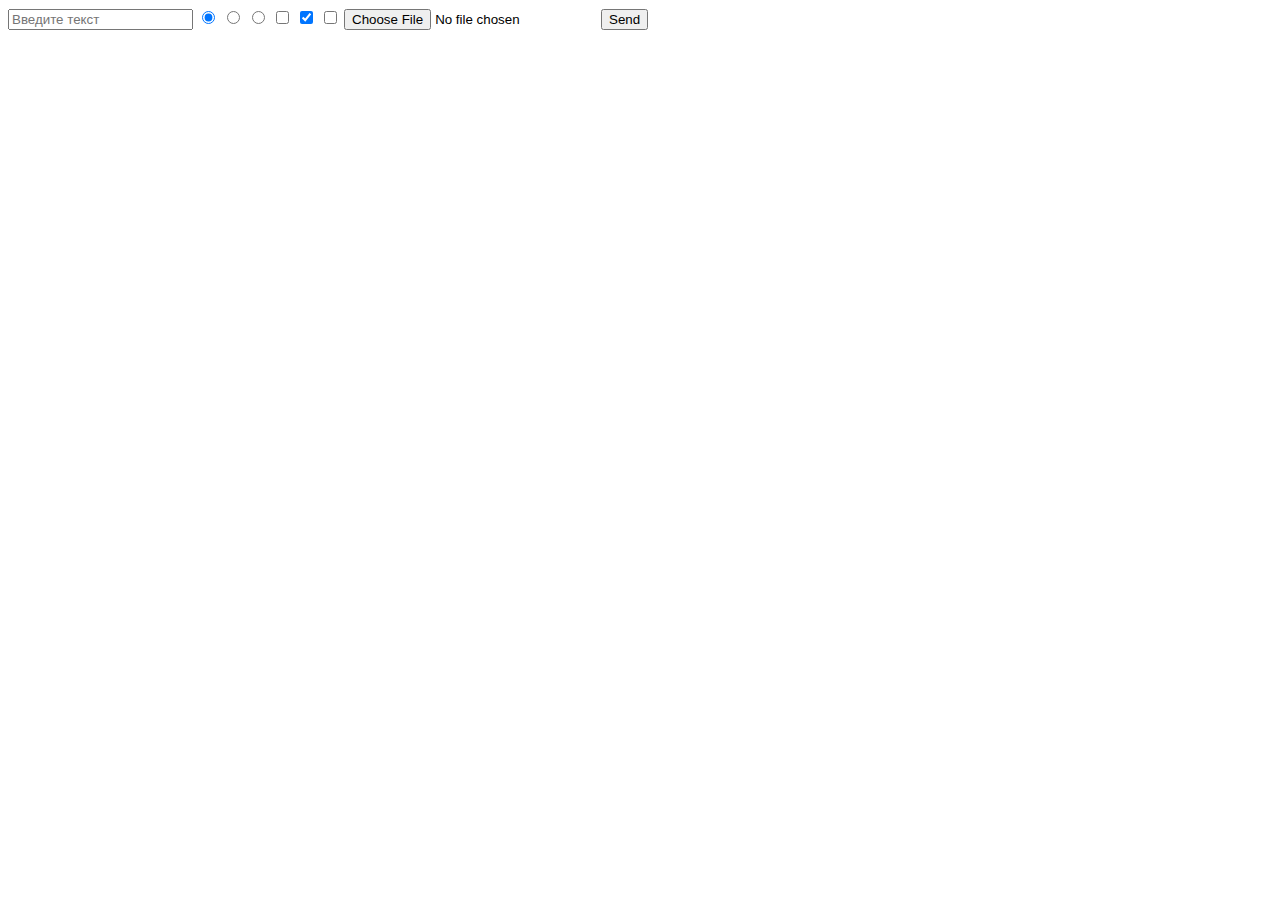
==== makeup/index.html @ ddbff207 "Первые шаги в изучении HTML форм" ====
<!DOCTYPE html>
<html lang="ru">
<head>
    <meta charset="UTF-8">
    <title>HTML - формы</title>
</head>

<body>
    <form action="index.html" method="post">
        <input type="text" placeholder="Введите текст">

        <input type="radio" name="sex" value="0" checked>
        <input type="radio" name="sex" value="1">
        <input type="radio" name="sex" value="2">

        <input type="checkbox" name="sections[]" value="1">
        <input type="checkbox" name="sections[]" value="2" checked>
        <input type="checkbox" name="sections[]" value="3">

        <input type="file">

        <input type="submit" value="Send">
    </form>
</body>
</html>
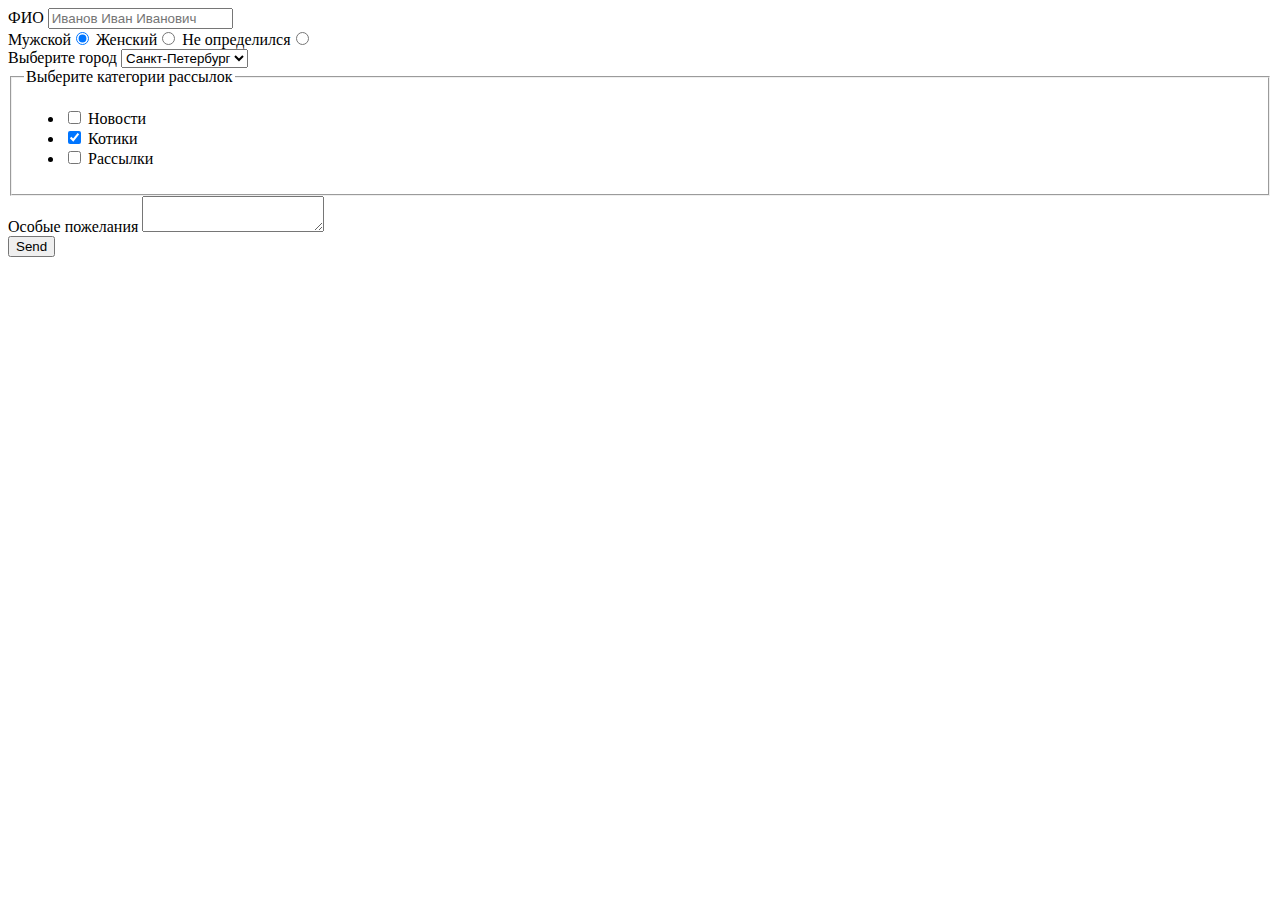
==== commit 79f1608d: "Сверстали форму рассылки" ====
--- a/makeup/index.html
+++ b/makeup/index.html
@@ -7,19 +7,63 @@
 
 <body>
     <form action="index.html" method="post">
-        <input type="text" placeholder="Введите текст">
-
-        <input type="radio" name="sex" value="0" checked>
-        <input type="radio" name="sex" value="1">
-        <input type="radio" name="sex" value="2">
-
-        <input type="checkbox" name="sections[]" value="1">
-        <input type="checkbox" name="sections[]" value="2" checked>
-        <input type="checkbox" name="sections[]" value="3">
-
-        <input type="file">
-
-        <input type="submit" value="Send">
+        <div>
+            <label for="fio">ФИО</label>
+            <input id="fio" type="text" placeholder="Иванов Иван Иванович" name="spam[fio]">
+        </div>
+        <div>
+            <label>
+                Мужской<input type="radio" name="spam[sex]" value="0" checked>
+            </label>
+            <label>
+                Женский<input type="radio" name="spam[sex]" value="1">
+            </label>
+            <label>
+                Не определился<input type="radio" name="spam[sex]" value="2">
+            </label>
+        </div>
+        <div>
+            <label for="city">Выберите город</label>
+            <select name="spam[city]" id="city">
+                <option value="1" selected>Санкт-Петербург</option>
+                <option value="2">Москва</option>
+                <option value="3">Таганрог</option>
+            </select>
+        </div>
+        <div>
+            <fieldset>
+                <legend>
+                    Выберите категории рассылок
+                </legend>
+                <ul>
+                    <li>
+                        <label>
+                            <input type="checkbox" name="spam[sections[]]" value="1">
+                            Новости
+                        </label>
+                    </li>
+                    <li>
+                        <label>
+                            <input type="checkbox" name="spam[sections[]]" value="2" checked>
+                            Котики
+                        </label>
+                    </li>
+                    <li>
+                        <label>
+                            <input type="checkbox" name="spam[sections[]]" value="3">
+                            Рассылки
+                        </label>
+                    </li>
+                </ul>
+            </fieldset>
+        </div>
+        <div>
+            <label for="comment">Особые пожелания</label>
+            <textarea name="spam[comment]" id="comment"></textarea>
+        </div>
+        <div>
+            <input type="submit" value="Send">
+        </div>
     </form>
 </body>
 </html>